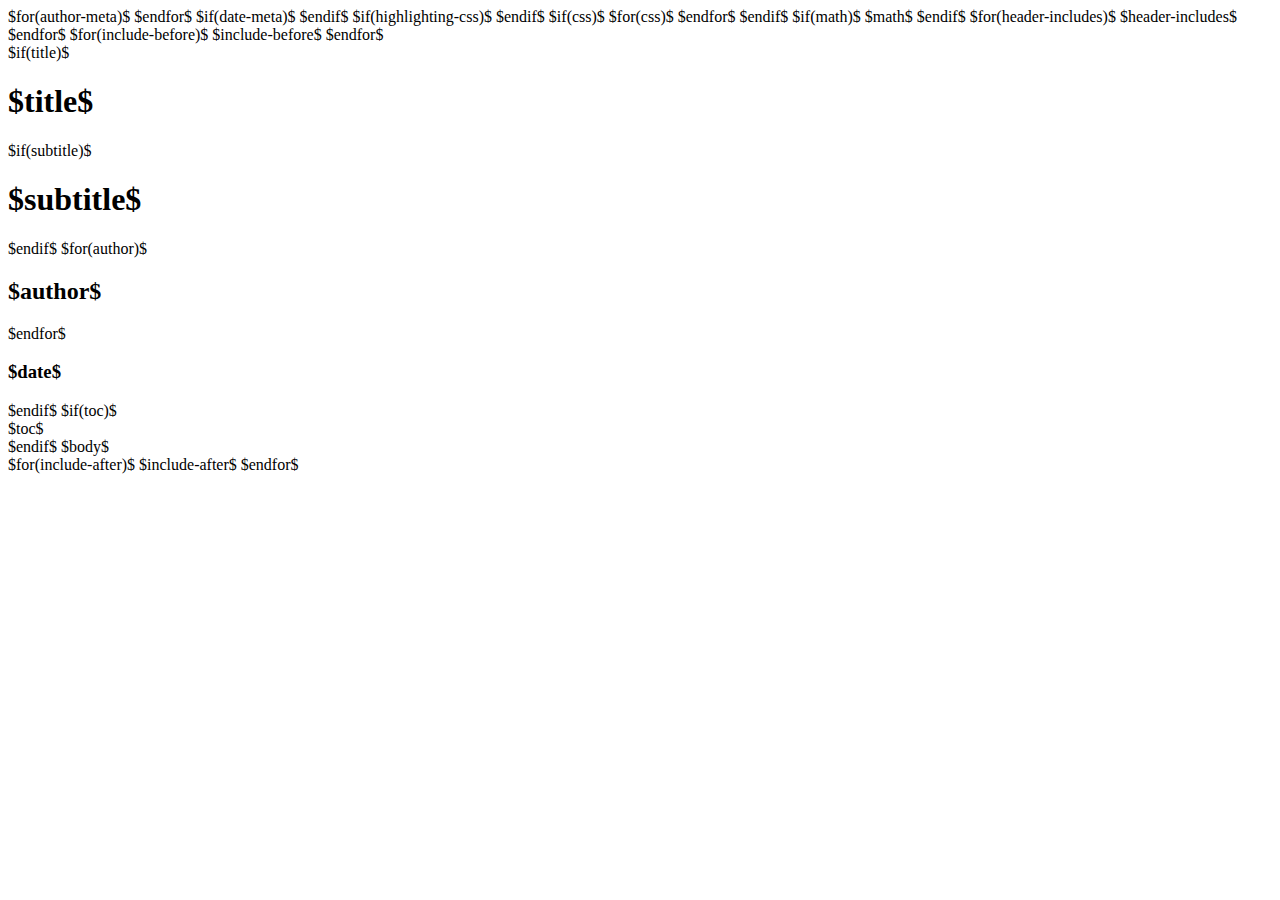
==== template.html @ 1ffa66fb "basic template made from ChainAPI Spring 2014 talk" ====
<!DOCTYPE html>
<html$if(lang)$ lang="$lang$"$endif$>
<head>
  <meta charset="utf-8">
  <meta name="generator" content="pandoc">
$for(author-meta)$
  <meta name="author" content="$author-meta$" />
$endfor$
$if(date-meta)$
  <meta name="dcterms.date" content="$date-meta$" />
$endif$
  <title>$if(title-prefix)$$title-prefix$ - $endif$$pagetitle$</title>
  <meta name="apple-mobile-web-app-capable" content="yes" />
  <meta name="apple-mobile-web-app-status-bar-style" content="black-translucent" />
  <meta name="viewport" content="width=device-width, initial-scale=1.0, maximum-scale=1.0, user-scalable=no">
  <link rel="stylesheet" href="$revealjs-url$/css/reveal.min.css"/>
    <style type="text/css">code{white-space: pre;}</style>
$if(highlighting-css)$
    <style type="text/css">
$highlighting-css$
    </style>
$endif$
  <link rel="stylesheet" href="$revealjs-url$/css/theme/simple.css" id="theme">
$if(css)$
$for(css)$
    <link rel="stylesheet" href="$css$"/>
$endfor$
$endif$
  <link rel="stylesheet" media="print" href="$revealjs-url$/css/print/pdf.css" />
  <!--[if lt IE 9]>
  <script src="$revealjs-url$/lib/js/html5shiv.js"></script>
  <![endif]-->
$if(math)$
    $math$
$endif$
$for(header-includes)$
    $header-includes$
$endfor$
</head>
<body>
$for(include-before)$
$include-before$
$endfor$
  <div class="reveal">
    <div class="slides">

$if(title)$
<section>
    <h1 class="title">$title$</h1>
$if(subtitle)$
  <h1 class="subtitle">$subtitle$</h1>
$endif$
$for(author)$
    <h2 class="author">$author$</h2>
$endfor$
    <h3 class="date">$date$</h3>
</section>
$endif$
$if(toc)$
<section id="$idprefix$TOC">
$toc$
</section>
$endif$

$body$
    </div>
  </div>
$for(include-after)$
$include-after$
$endfor$

  <script src="$revealjs-url$/lib/js/head.min.js"></script>
  <script src="$revealjs-url$/js/reveal.min.js"></script>

  <script>

      // Full list of configuration options available here:
      // https://github.com/hakimel/reveal.js#configuration
      Reveal.initialize({
        controls: true,
        progress: true,
        history: true,
        center: true,
        theme: $if(theme)$'$theme$'$else$Reveal.getQueryHash().theme$endif$, // available themes are in /css/theme
        transition: $if(transition)$'$transition$'$else$Reveal.getQueryHash().transition || 'default'$endif$, // default/cube/page/concave/zoom/linear/fade/none

        // Optional libraries used to extend on reveal.js
        dependencies: [
          { src: '$revealjs-url$/lib/js/classList.js', condition: function() { return !document.body.classList; } },
          { src: '$revealjs-url$/plugin/zoom-js/zoom.js', async: true, condition: function() { return !!document.body.classList; } },
          { src: '$revealjs-url$/plugin/notes/notes.js', async: true, condition: function() { return !!document.body.classList; } },
//          { src: '$revealjs-url$/plugin/search/search.js', async: true, condition: function() { return !!document.body.classList; }, }
//          { src: '$revealjs-url$/plugin/remotes/remotes.js', async: true, condition: function() { return !!document.body.classList; } }
]});
    </script>
  </body>
</html>
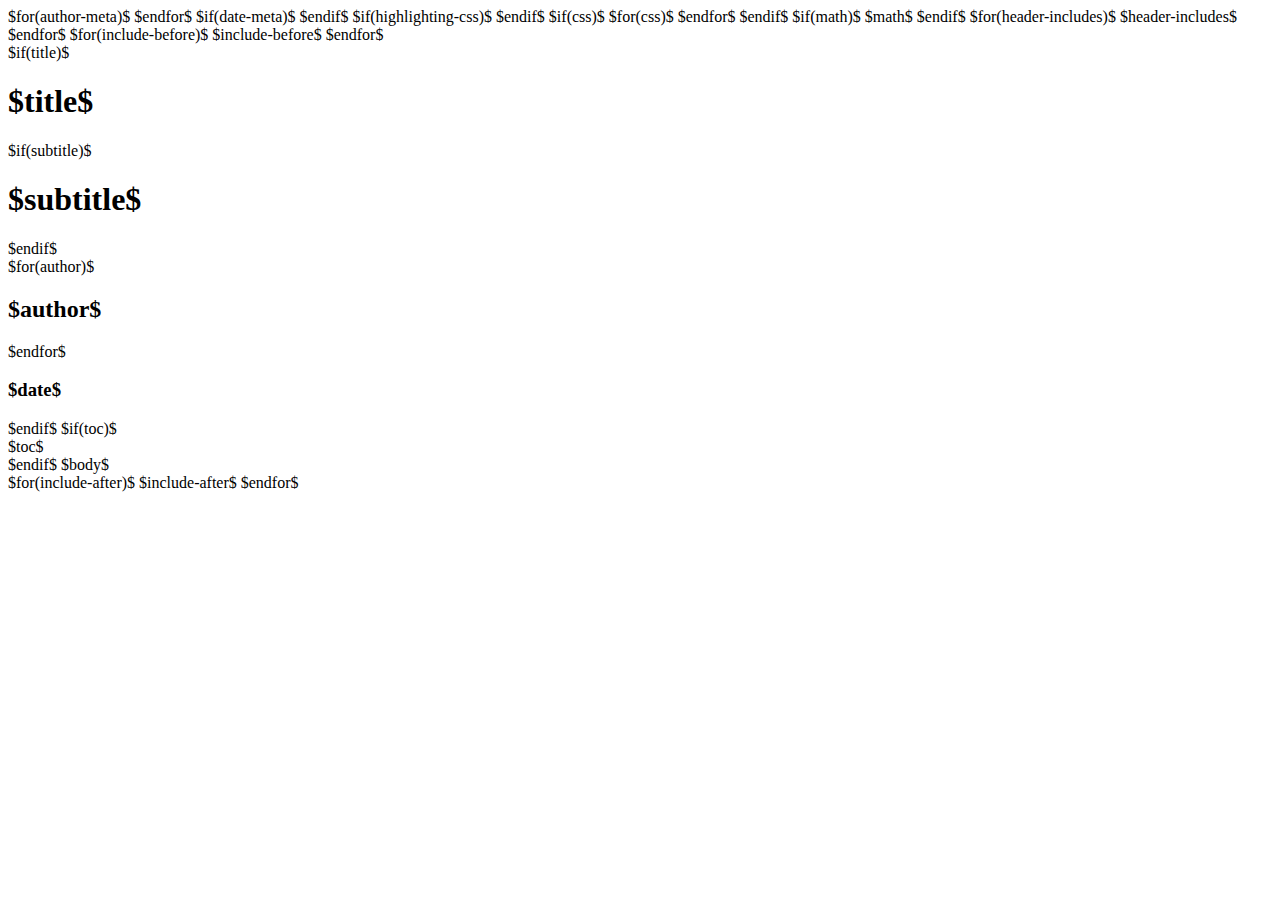
==== commit bab5facf: "moves author info to separate slide" ====
--- a/template.html
+++ b/template.html
@@ -50,6 +50,9 @@
 $if(subtitle)$
   <h1 class="subtitle">$subtitle$</h1>
 $endif$
+</section>
+
+<section>
 $for(author)$
     <h2 class="author">$author$</h2>
 $endfor$
